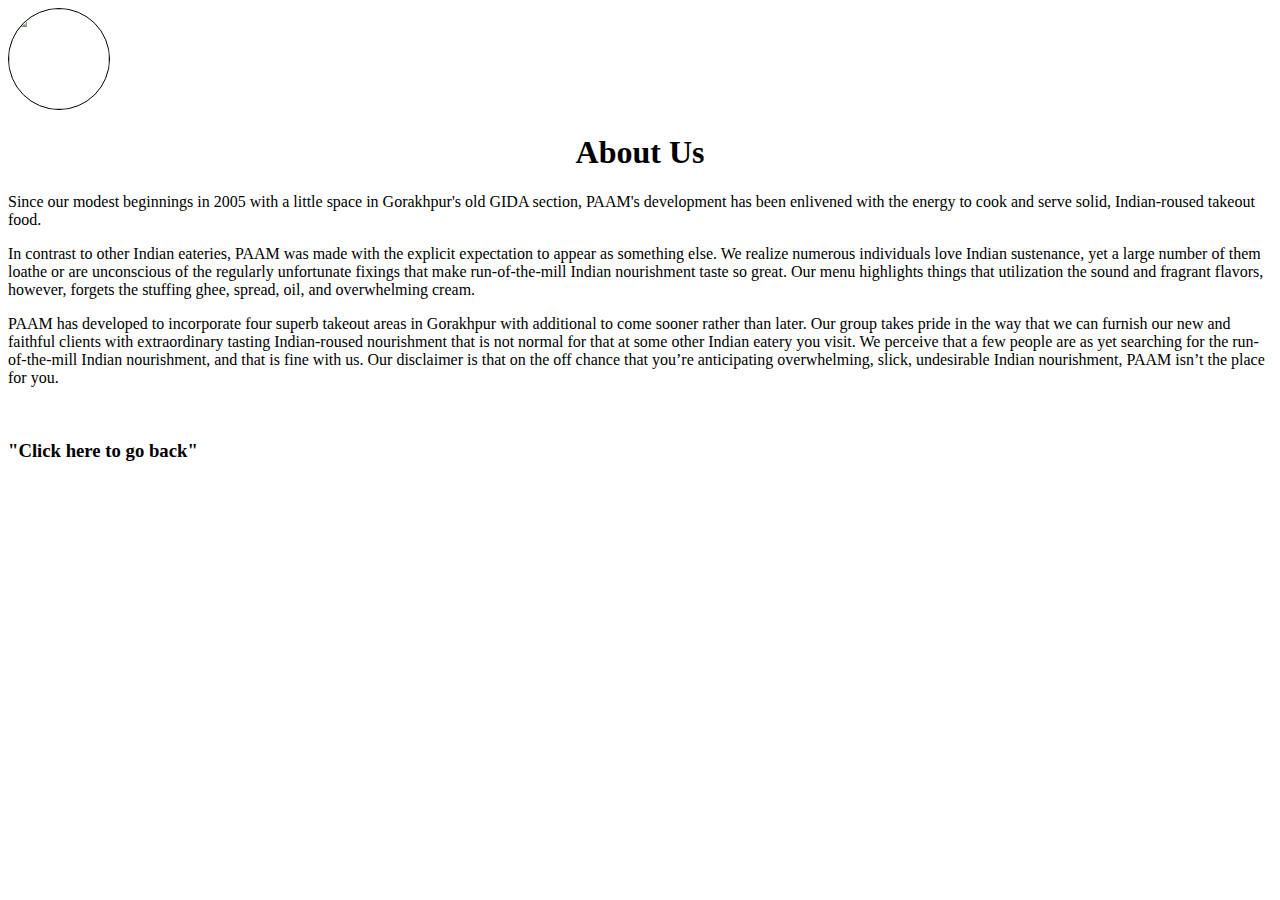
==== about/about.html @ 2cd1619a "Update and rename about.html to about.html" ====
<!DOCTYPE html>
<html lang="en">
<head>
    <title>About Us</title>
    <link rel="stylesheet" type="text/css" href="About Us.css">
    <link rel="icon" type="image/png" href="logo.png">
</head>
<body>
    <div class="Box">
        <div class="Inner_Box">
            <a href="../Home/Homepage.html"><img style="max-width:95%;border:1px solid black; border-radius: 50%;"  src="logo.png" width="100px"; height="100px"></a>
            <h1><center>
                About Us
            </center></h1>

                <p>Since our modest beginnings in 2005 with a little space in Gorakhpur's old GIDA section, PAAM's development has been enlivened with the energy to cook and serve solid, Indian-roused takeout food.</p>

                <p>In contrast to other Indian eateries, PAAM was made with the explicit expectation to appear as something else. We realize numerous individuals love Indian sustenance, yet a large number of them loathe or are unconscious of the regularly unfortunate fixings that make run-of-the-mill Indian nourishment taste so great. Our menu highlights things that utilization the sound and fragrant flavors, however, forgets the stuffing ghee, spread, oil, and overwhelming cream.</p>

                <p>PAAM has developed to incorporate four superb takeout areas in Gorakhpur with additional to come sooner rather than later. Our group takes pride in the way that we can furnish our new and faithful clients with extraordinary tasting Indian-roused nourishment that is not normal for that at some other Indian eatery you visit. We perceive that a few people are as yet searching for the run-of-the-mill Indian nourishment, and that is fine with us. Our disclaimer is that on the off chance that you’re anticipating overwhelming, slick, undesirable Indian nourishment, PAAM isn’t the place for you.</p><br>

                <a style="color: black; text-decoration: none;" href="../Home/Homepage.html"><h3>"Click here to go back"</h3></a>
        </div>
    </div>
</body>
</html>
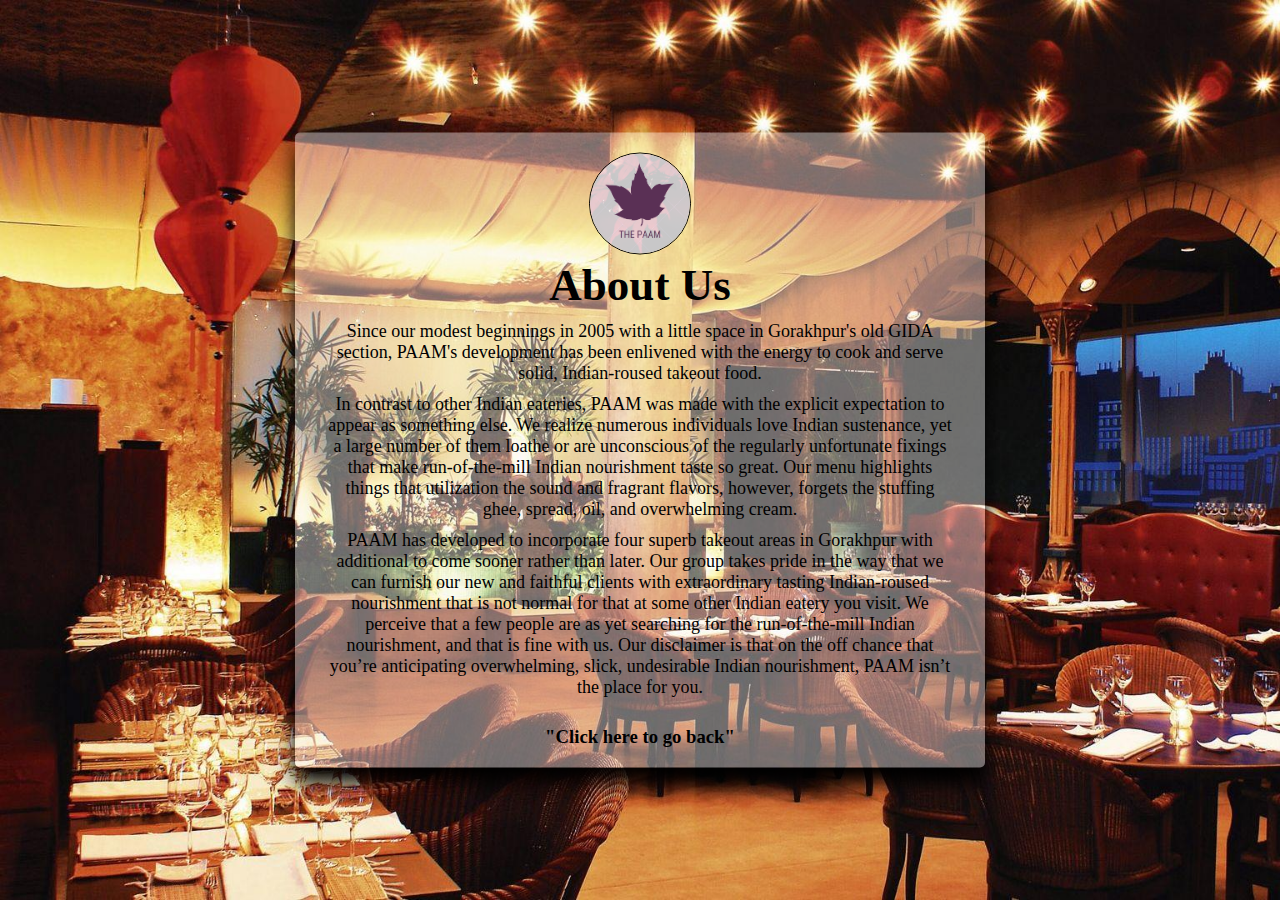
==== commit ef67c05f: "Update about.html" ====
--- a/about/about.html
+++ b/about/about.html
@@ -2,13 +2,13 @@
 <html lang="en">
 <head>
     <title>About Us</title>
-    <link rel="stylesheet" type="text/css" href="About Us.css">
+    <link rel="stylesheet" type="text/css" href="about.css">
     <link rel="icon" type="image/png" href="logo.png">
 </head>
 <body>
     <div class="Box">
         <div class="Inner_Box">
-            <a href="../Home/Homepage.html"><img style="max-width:95%;border:1px solid black; border-radius: 50%;"  src="logo.png" width="100px"; height="100px"></a>
+            <a href="../index.html"><img style="max-width:95%;border:1px solid black; border-radius: 50%;"  src="logo.png" width="100px"; height="100px"></a>
             <h1><center>
                 About Us
             </center></h1>
@@ -19,7 +19,7 @@
 
                 <p>PAAM has developed to incorporate four superb takeout areas in Gorakhpur with additional to come sooner rather than later. Our group takes pride in the way that we can furnish our new and faithful clients with extraordinary tasting Indian-roused nourishment that is not normal for that at some other Indian eatery you visit. We perceive that a few people are as yet searching for the run-of-the-mill Indian nourishment, and that is fine with us. Our disclaimer is that on the off chance that you’re anticipating overwhelming, slick, undesirable Indian nourishment, PAAM isn’t the place for you.</p><br>
 
-                <a style="color: black; text-decoration: none;" href="../Home/Homepage.html"><h3>"Click here to go back"</h3></a>
+                <a style="color: black; text-decoration: none;" href="../index.html"><h3>"Click here to go back"</h3></a>
         </div>
     </div>
 </body>
--- a/about/about.css
+++ b/about/about.css
@@ -0,0 +1,33 @@
+*{
+    margin: 0;
+    padding: 0;
+}
+
+.Box{
+    height: 100vh;
+    background-image: url("img2.jpg");
+    background-size: cover;
+}
+
+.Inner_Box{
+    max-width: 650px;
+    position: relative;
+    display: block;
+    top: 50%;
+    left: 50%;
+    transform: translate(-50%,-50%);
+    background: rgba(255, 255, 255, .4);
+    box-shadow: 0 15px 20px rgba(0,0,0,10);
+    padding: 20px;
+    text-align: center;
+    border-radius: 5px;
+}
+
+.Inner_Box h1{
+    font-size: 45px;
+}
+
+.Inner_Box p{
+    margin: 10px;
+    font-size: 18px;
+}
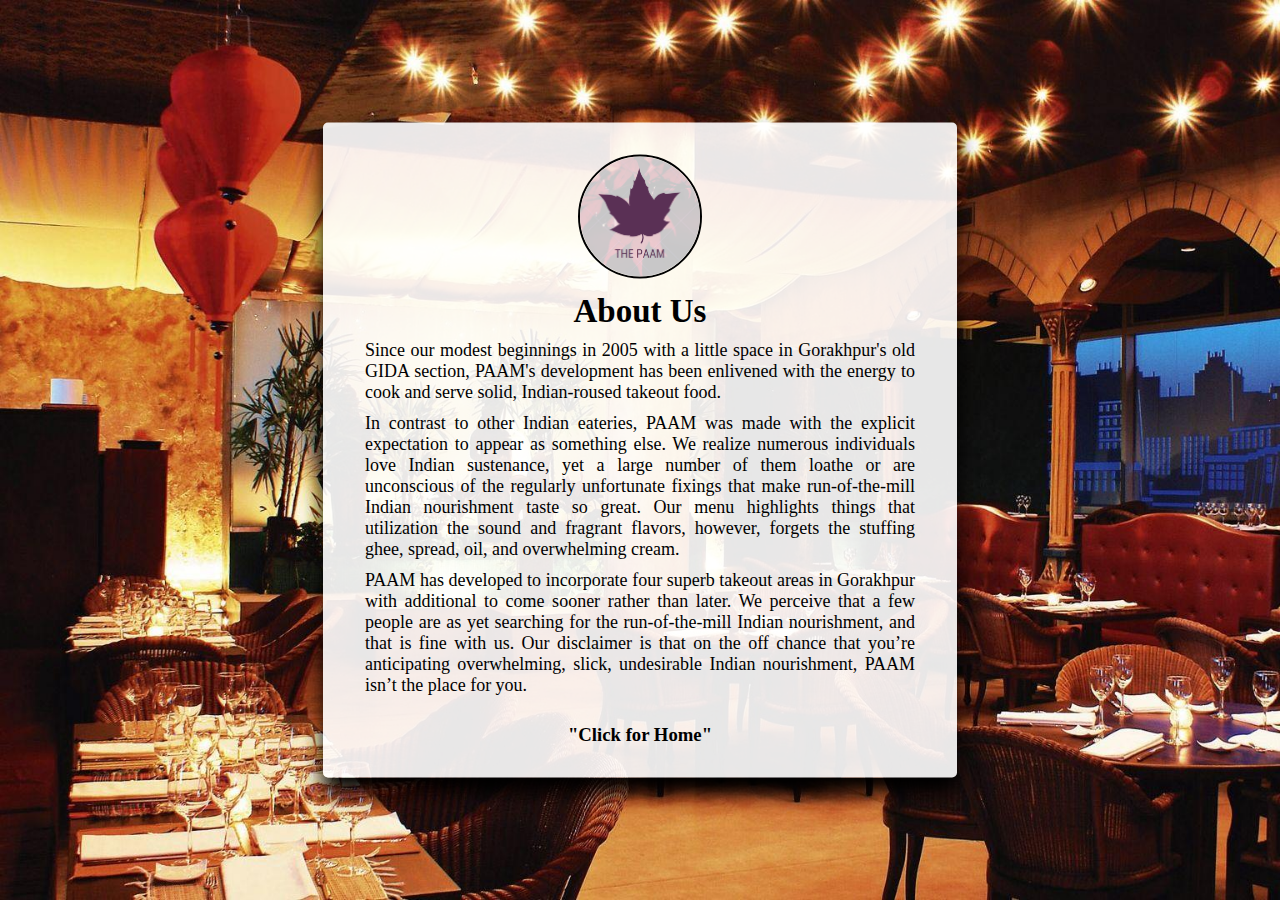
==== commit 070d361c: "Update about.html" ====
--- a/about/about.html
+++ b/about/about.html
@@ -8,7 +8,7 @@
 <body>
     <div class="Box">
         <div class="Inner_Box">
-            <a href="../index.html"><img style="max-width:95%;border:1px solid black; border-radius: 50%;"  src="logo.png" width="100px"; height="100px"></a>
+            <a href="../index.html"><img style="max-width:95%;border: 2px solid black; border-radius: 50%; margin-bottom: 10px;" src="logo.png" width="120px" height="120px"></a>
             <h1><center>
                 About Us
             </center></h1>
@@ -17,12 +17,10 @@
 
                 <p>In contrast to other Indian eateries, PAAM was made with the explicit expectation to appear as something else. We realize numerous individuals love Indian sustenance, yet a large number of them loathe or are unconscious of the regularly unfortunate fixings that make run-of-the-mill Indian nourishment taste so great. Our menu highlights things that utilization the sound and fragrant flavors, however, forgets the stuffing ghee, spread, oil, and overwhelming cream.</p>
 
-                <p>PAAM has developed to incorporate four superb takeout areas in Gorakhpur with additional to come sooner rather than later. Our group takes pride in the way that we can furnish our new and faithful clients with extraordinary tasting Indian-roused nourishment that is not normal for that at some other Indian eatery you visit. We perceive that a few people are as yet searching for the run-of-the-mill Indian nourishment, and that is fine with us. Our disclaimer is that on the off chance that you’re anticipating overwhelming, slick, undesirable Indian nourishment, PAAM isn’t the place for you.</p><br>
+                <p>PAAM has developed to incorporate four superb takeout areas in Gorakhpur with additional to come sooner rather than later. We perceive that a few people are as yet searching for the run-of-the-mill Indian nourishment, and that is fine with us. Our disclaimer is that on the off chance that you’re anticipating overwhelming, slick, undesirable Indian nourishment, PAAM isn’t the place for you.</p><br>
 
-                <a style="color: black; text-decoration: none;" href="../index.html"><h3>"Click here to go back"</h3></a>
+                <a style="color: black; text-decoration: none;" href="../Home/Homepage.html"><h3>"Click for Home"</h3></a>
         </div>
     </div>
 </body>
 </html>
-            
-    
--- a/about/about.css
+++ b/about/about.css
@@ -10,24 +10,26 @@
 }
 
 .Inner_Box{
-    max-width: 650px;
+    max-width: 570px;
     position: relative;
     display: block;
     top: 50%;
     left: 50%;
     transform: translate(-50%,-50%);
-    background: rgba(255, 255, 255, .4);
-    box-shadow: 0 15px 20px rgba(0,0,0,10);
-    padding: 20px;
+    font-family: Cambria, Cochin, Georgia, Times, 'Times New Roman', serif;
+    background: rgba(255, 255, 255, .9);
+    box-shadow: 0 15px 20px rgba(0, 0, 0, 10);
+    padding: 2em;
     text-align: center;
     border-radius: 5px;
 }
 
 .Inner_Box h1{
-    font-size: 45px;
+    font-size: 33px;
 }
 
 .Inner_Box p{
     margin: 10px;
     font-size: 18px;
+    text-align: justify;
 }
